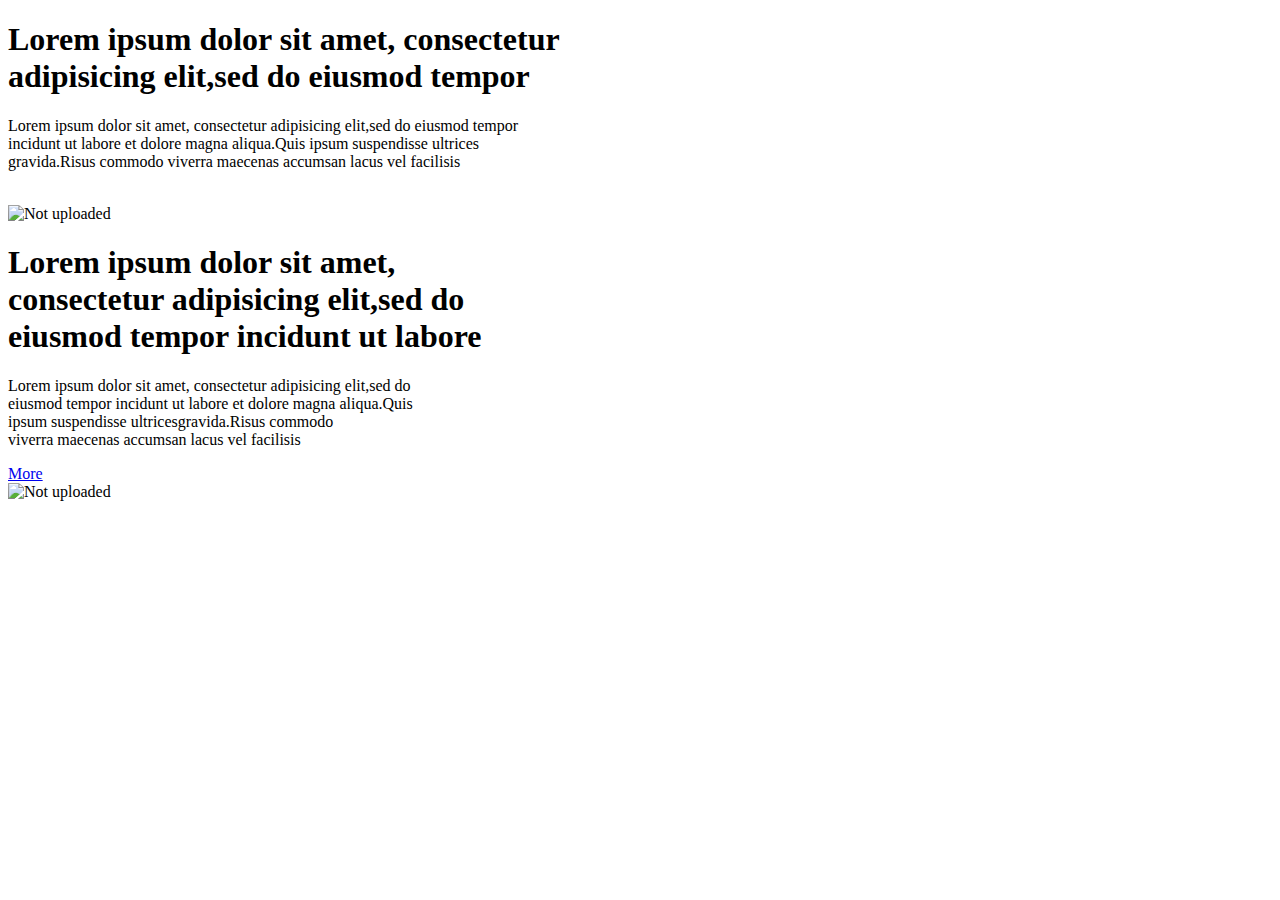
==== assignment2.html @ 2c85348b "all added" ====
<!DOCTYPE html>
<html lang="en">

<head>
    <meta charset="UTF-8">
    <meta name="viewport" content="width=device-width, initial-scale=1.0">
    <title>Assigment-2</title>
    <link rel="stylesheet" href="/Assig-2/style/style.css">
</head>

<body>
    <section class="container">
        <div class="heading">
            <h1><b>Lorem ipsum dolor sit amet, consectetur <br> adipisicing elit,sed do eiusmod tempor</b></h1>
        </div>
        <div class="Paragarph1">
            <p>Lorem ipsum dolor sit amet, consectetur adipisicing elit,sed do eiusmod tempor <br> incidunt ut labore et
                dolore magna aliqua.Quis ipsum suspendisse ultrices <br> gravida.Risus commodo viverra maecenas accumsan
                lacus vel facilisis</p>
        </div>
        <br>
    </section>
    <section class="middle">
        <div class="images1">
            <img src="/Assig-2/assets/image/image1.png" alt="Not uploaded" width="360" height="250">
        </div>
        <div class="heading2">
            <h1>Lorem ipsum dolor sit amet, <br> <span class="spancolour">consectetur adipisicing </span>elit,sed do
                <br> eiusmod tempor incidunt ut labore</h2>
                <div class="Paragarph2">
                    <p>Lorem ipsum dolor sit amet, consectetur adipisicing elit,sed do <br> eiusmod tempor incidunt ut
                        labore et dolore magna aliqua.Quis <br> ipsum suspendisse ultricesgravida.Risus commodo
                        <br>viverra maecenas accumsan lacus vel facilisis
                    </p>
                    <div class="atag1">
                        <a href="#">More</a>
                    </div>
                </div>
        </div>
    </section>
    <!-- Last Image -->
    <div class="images2">
        <img src="/Assig-2/assets/image/image2.png" alt="Not uploaded" width="1250" height="250">
    </div>
</body>




</html>
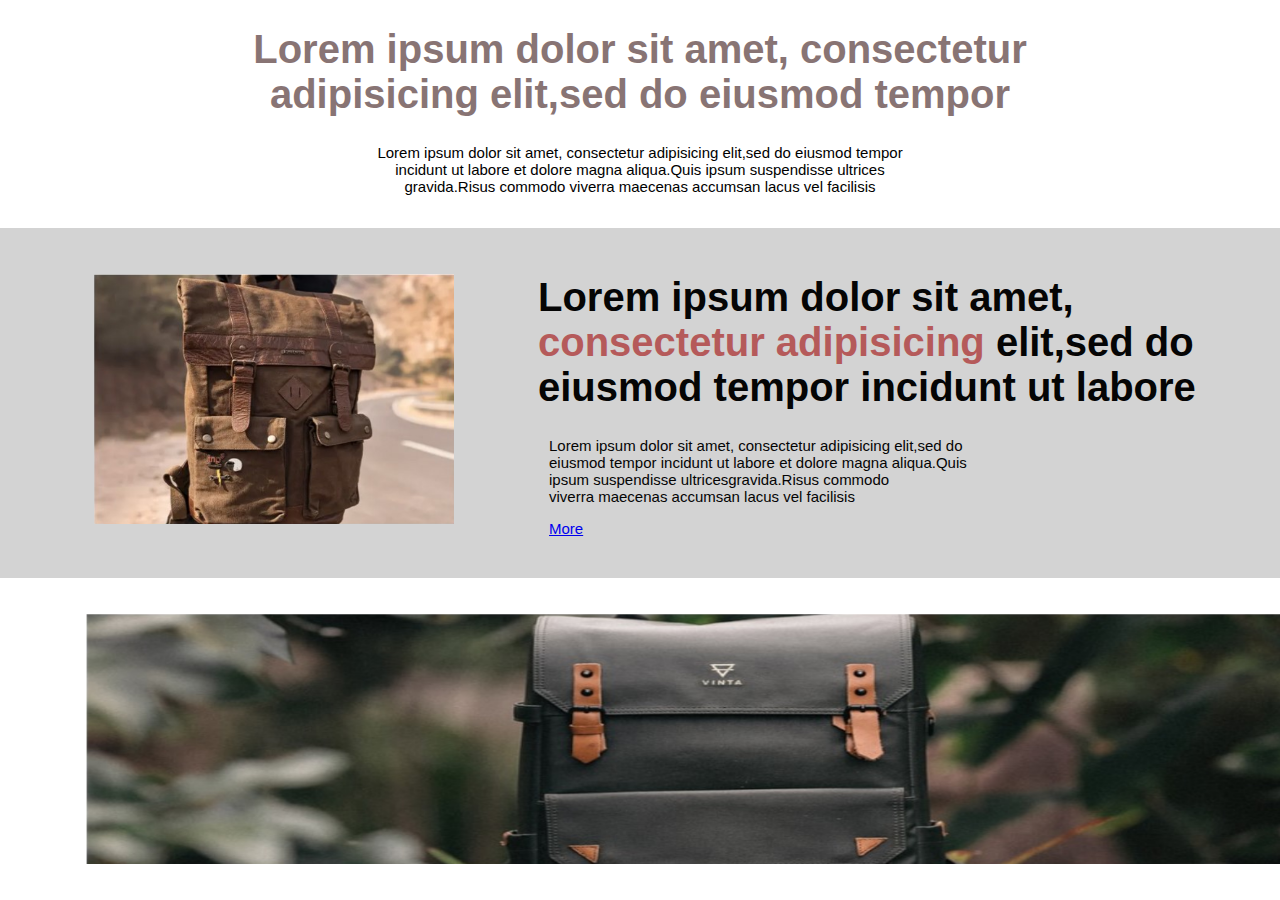
==== commit 8c15fc70: "all added" ====
--- a/assignment2.html
+++ b/assignment2.html
@@ -5,7 +5,7 @@
     <meta charset="UTF-8">
     <meta name="viewport" content="width=device-width, initial-scale=1.0">
     <title>Assigment-2</title>
-    <link rel="stylesheet" href="/Assig-2/style/style.css">
+    <link rel="stylesheet" href="/style/style.css">
 </head>
 
 <body>
@@ -22,7 +22,7 @@
     </section>
     <section class="middle">
         <div class="images1">
-            <img src="/Assig-2/assets/image/image1.png" alt="Not uploaded" width="360" height="250">
+            <img src="assets/image/image1.png" alt="Not uploaded" width="360" height="250">
         </div>
         <div class="heading2">
             <h1>Lorem ipsum dolor sit amet, <br> <span class="spancolour">consectetur adipisicing </span>elit,sed do
@@ -40,7 +40,7 @@
     </section>
     <!-- Last Image -->
     <div class="images2">
-        <img src="/Assig-2/assets/image/image2.png" alt="Not uploaded" width="1250" height="250">
+        <img src="/assets/image/image2.png" alt="Not uploaded" width="1250" height="250">
     </div>
 </body>
 
--- a/style/style.css
+++ b/style/style.css
@@ -0,0 +1,59 @@
+body {
+    margin: 0;
+    padding: 0;
+}
+
+.container {
+    text-align: center;
+    font-family: sans-serif;
+}
+
+.heading {
+    color: rgb(136, 116, 116);
+    font-size: 20px;
+}
+
+.Paragarph1 {
+    font-size: 15px;
+}
+
+.middle {
+
+    display: flex;
+    background-color: lightgray;
+    width: 100%;
+    height: 350px;
+
+}
+
+.heading2 {
+    font-size: 20px;
+    color: rgb(5, 5, 5);
+    font-family: sans-serif;
+    margin-top: 21px;
+    margin-left: 84px;
+}
+
+.Paragarph2 {
+    font-size: 15px;
+    margin-left: 11px;
+}
+
+.spancolour {
+    color: rgb(181, 90, 90);
+}
+
+.images1 {
+    display: block;
+    margin-top: 46px;
+    margin-left: 94px;
+}
+
+.images2 {
+    margin-top: 36px;
+    margin-left: 86px;
+}
+
+.atag1 {
+    color: black;
+}